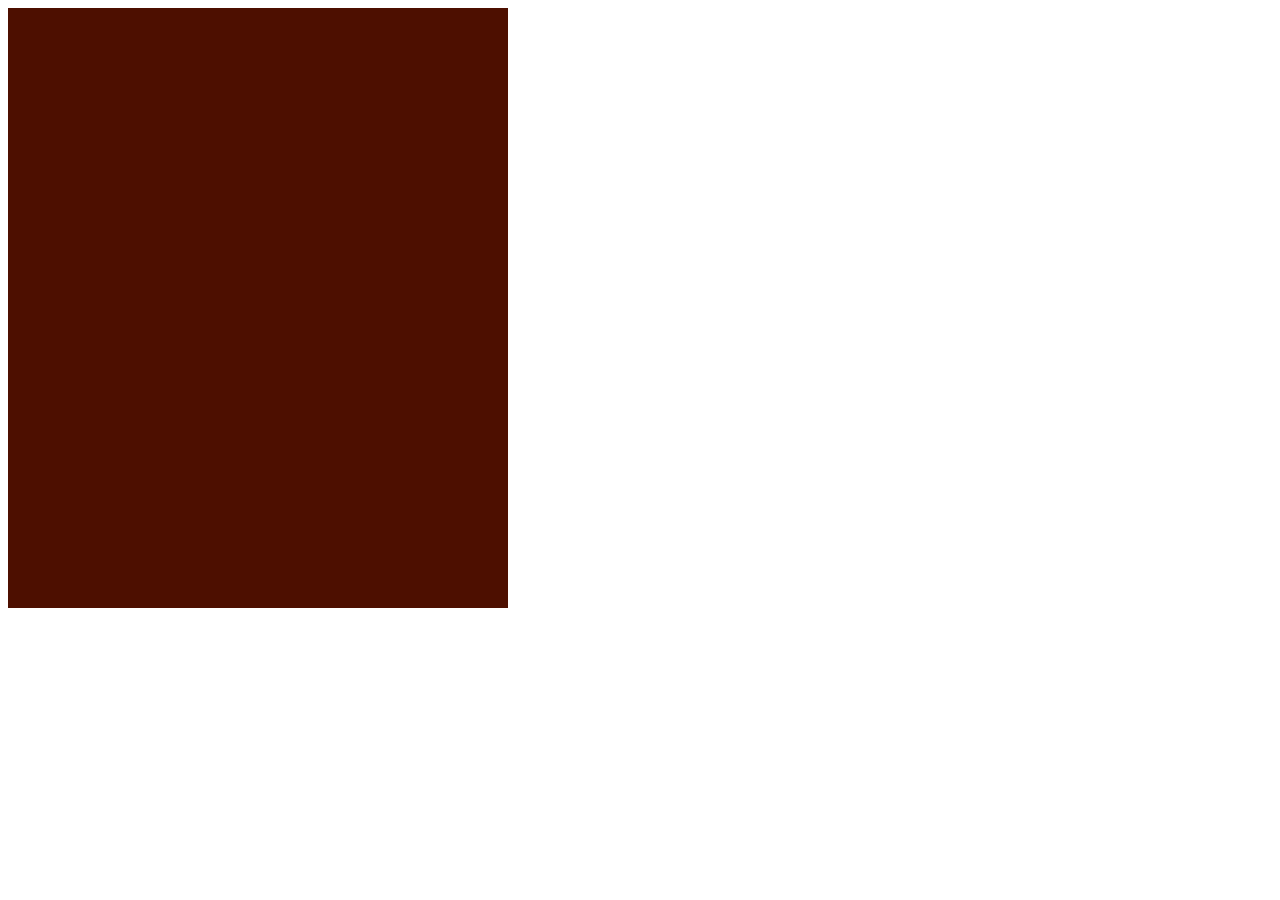
==== LearnCSSBoxModelByBuildingRothkoPainting/index.html @ cac95ac3 "feat: complete steps 1-10" ====
<!DOCTYPE html>
<html lang="en">

<head>
  <meta charset="UTF-8">
  <meta name="viewport"
        content="width=device-width, initial-scale=1.0">
        <link rel="stylesheet" href="./styles.css">
  <title>Rothko Painting</title>
</head>

<body>
  <div class="canvas">

  </div>
</body>

</html>
---- LearnCSSBoxModelByBuildingRothkoPainting/styles.css ----
.canvas {
  width: 500px;
  height: 600px;
  background-color: #4d0f00;
}
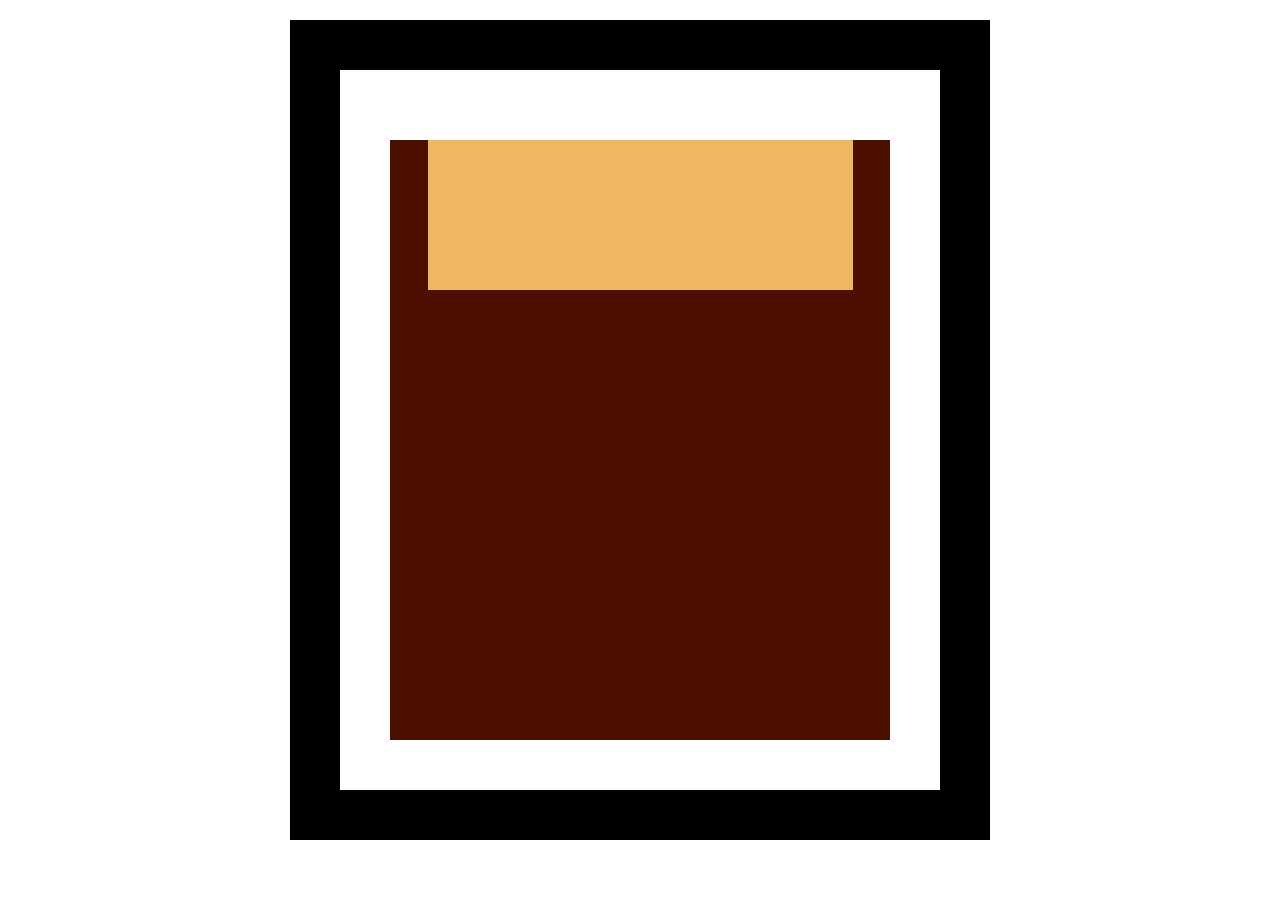
==== commit 22f3115f: "feat: complete steps 11-20" ====
--- a/LearnCSSBoxModelByBuildingRothkoPainting/index.html
+++ b/LearnCSSBoxModelByBuildingRothkoPainting/index.html
@@ -10,8 +10,11 @@
 </head>
 
 <body>
-  <div class="canvas">
+  <div class="frame">
+    <div class="canvas">
+      <div class="one"></div>
 
+    </div>
   </div>
 </body>
 
--- a/LearnCSSBoxModelByBuildingRothkoPainting/styles.css
+++ b/LearnCSSBoxModelByBuildingRothkoPainting/styles.css
@@ -3,3 +3,17 @@
   height: 600px;
   background-color: #4d0f00;
 }
+
+.frame {
+  border: 50px solid black;
+  width: 500px;
+  padding: 50px;
+  margin: 20px auto;
+}
+
+.one {
+  width: 425px;
+  height: 150px;
+  background-color: #efb762;
+  margin: 20px auto;
+}
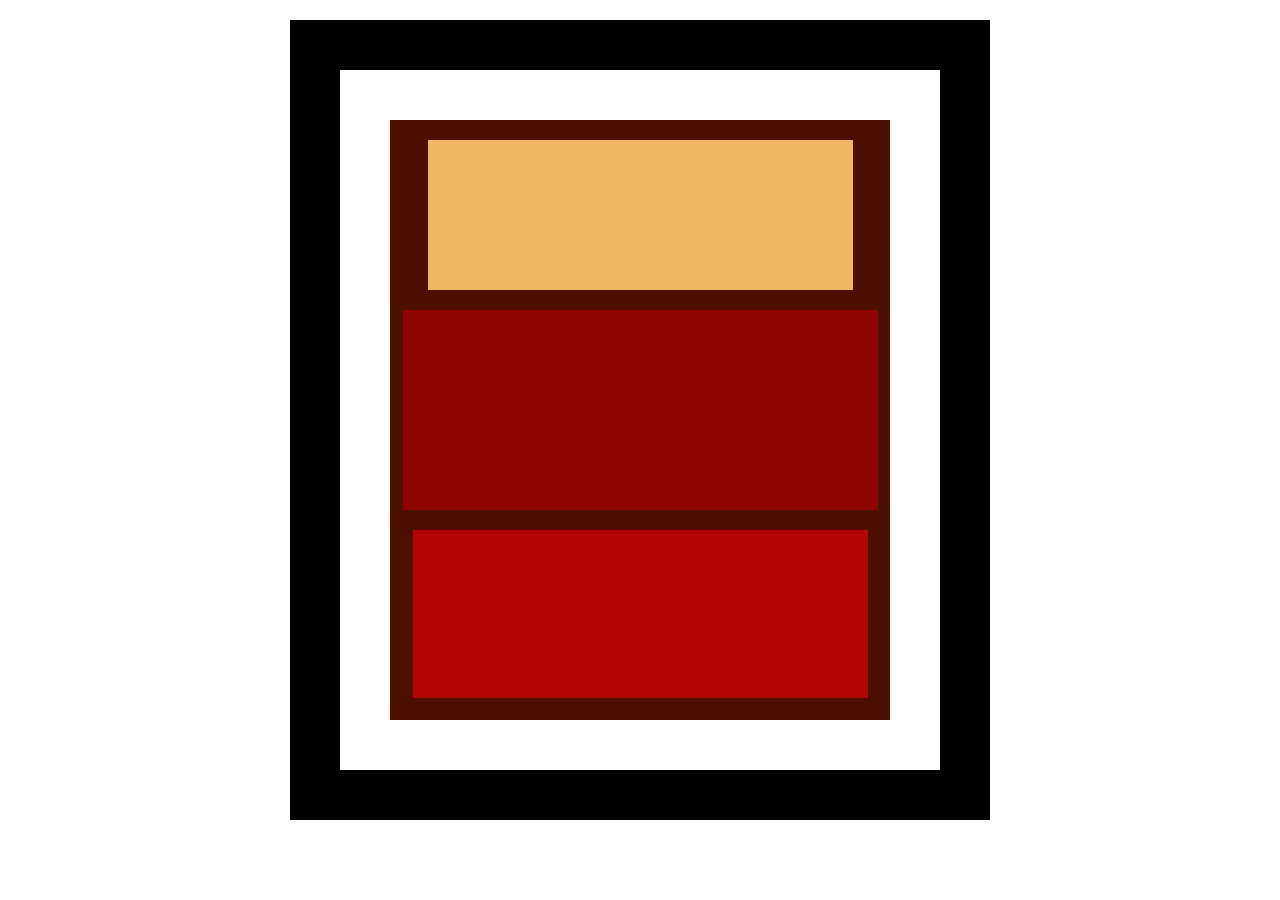
==== commit 9b6ec672: "feat: complete steps 21-33" ====
--- a/LearnCSSBoxModelByBuildingRothkoPainting/index.html
+++ b/LearnCSSBoxModelByBuildingRothkoPainting/index.html
@@ -3,9 +3,8 @@
 
 <head>
   <meta charset="UTF-8">
-  <meta name="viewport"
-        content="width=device-width, initial-scale=1.0">
-        <link rel="stylesheet" href="./styles.css">
+  <meta name="viewport" content="width=device-width, initial-scale=1.0">
+  <link rel="stylesheet" href="./styles.css">
   <title>Rothko Painting</title>
 </head>
 
@@ -13,7 +12,8 @@
   <div class="frame">
     <div class="canvas">
       <div class="one"></div>
-
+      <div class="two"></div>
+      <div class="three"></div>
     </div>
   </div>
 </body>
--- a/LearnCSSBoxModelByBuildingRothkoPainting/styles.css
+++ b/LearnCSSBoxModelByBuildingRothkoPainting/styles.css
@@ -2,6 +2,7 @@
   width: 500px;
   height: 600px;
   background-color: #4d0f00;
+  overflow: hidden;
 }
 
 .frame {
@@ -17,3 +18,17 @@
   background-color: #efb762;
   margin: 20px auto;
 }
+
+.two {
+  width: 475px;
+  height: 200px;
+  background-color: #8f0401;
+  margin: 0 auto 20px;
+}
+
+.three {
+  width: 91%;
+  height: 28%;
+  background-color: #b20403;
+  margin: auto;
+}
